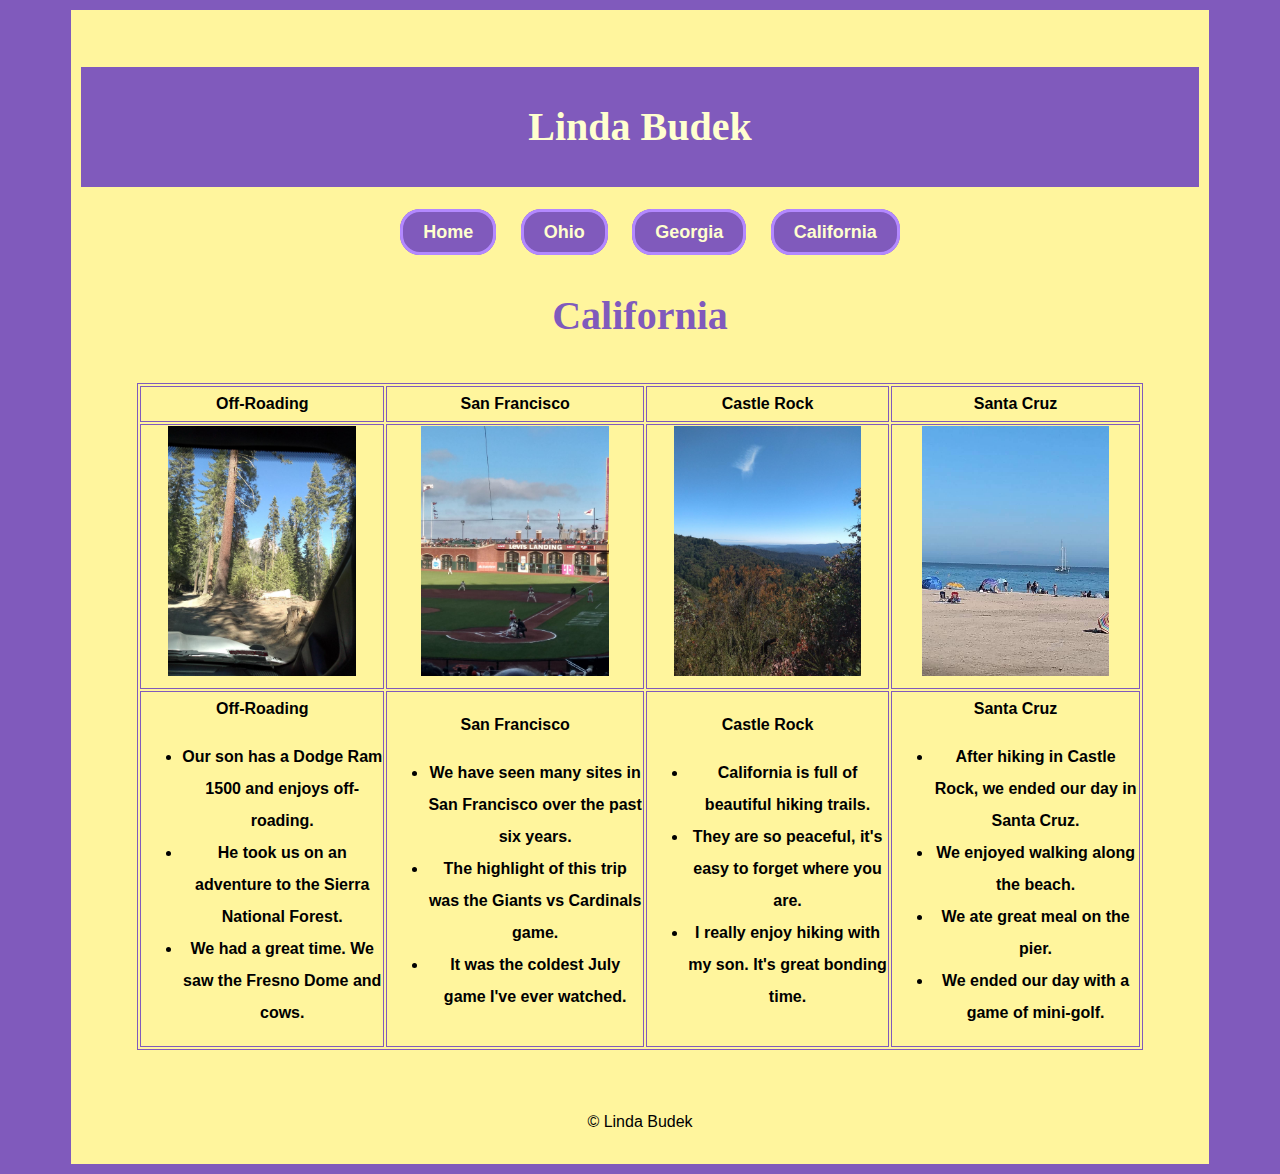
==== pages/California.html @ 10a00cec "Upload" ====
<!DOCTYPE html>
<html lang="en">
<head>
    <meta charset="UTF-8">
    <meta name="viewport" content="width=device-width, initial-scale=1.0">
    <title>California</title>
    <link rel="stylesheet"href="../css/styles.css">
    <style>
        table,
        th,
        td{
            border: 1px solid var(--primary_dark);
        } 
        table{
            margin: 20px auto;
        }
    </style>
</head>
<body>
    <div class="container">
        <header>
            <h1 id="LindaBudek">Linda Budek</h1>
            <nav>
                <a href="../index.html">Home</a>
                <a href="Ohio.html">Ohio</a>
                <a href="Georgia.html">Georgia</a>
                <a href="California.html">California</a>
            </nav>
        </header>
    
            <h1>California</h1>
        <table width=90%>
            <tr>
                <th>Off-Roading</th>
                <th>San Francisco</th>
                <th>Castle Rock</th>
                <th>Santa Cruz</th>
            </tr>
            <tr>
                <th><img src="../images/offroading1.jpg" alt="off roading" height=250></th>
                <th><img src="../images/sanfran1.jpg" alt="San Francisco" height=250></th> 
                <th><img src="../images/castlerock.jpg" alt="Castle Rock" height=250></th>
                <th><img src="../images/santacruz1.jpg" alt="Santa Cruz"height=250></th>
            </tr>
            <tr>
                <th>Off-Roading
                <ul>
                    <li>Our son has a Dodge Ram 1500 and enjoys off-roading.</li>
                    <li>He took us on an adventure to the Sierra National Forest.</li>
                    <li>We had a great time.  We saw the Fresno Dome and cows.</li>
                </ul>
                </th>
                <th>San Francisco
                <ul>
                    <li>We have seen many sites in San Francisco over the past six years.</li>
                    <li>The highlight of this trip was the Giants vs Cardinals game.</li>
                    <li>It was the coldest July game I've ever watched.</li>
                </ul>
                    
                </th>
                <th>Castle Rock
                <ul>
                    <li>California is full of beautiful hiking trails.</li>
                    <li>They are so peaceful, it's easy to forget where you are.</li>
                    <li>I really enjoy hiking with my son. It's great bonding time.</li>

                </ul>
                </th>
                <th>Santa Cruz
                    <ul>
                        <li>After hiking in Castle Rock, we ended our day in Santa Cruz.</li>
                        <li>We enjoyed walking along the beach.
                        <li>We ate great meal on the pier.</li>
                        <li>We ended our day with a game of mini-golf.</li>
                        
                    </ul>
                </th>
            </tr>
        </table>
        
        <footer>
            <p>&copy; Linda Budek</p>
        </footer>

    </div>
       
</body>
</html>
---- css/styles.css ----
/*
Colors
primary = #b388ff
primary_light = #e7b9ff
primary_dark = #805abc
secondary = #fff59d
secondary_light = #ffffcf
secondary_dark = #cbc26d
text = #000000

Heading fonts='font-family: 'Roboto Slab', serif;
default = font:font-family:font-family: 'Open Sans', sans-serif;
*/

/*

Variables

*/

:root{
    --primary:#b388ff;
    --primary_light:#e7b9ff;
    --primary_dark:#805abc;
    --secondary:#fff59d;
    --secondary_light:#ffffcf;
    --secondary_dark:#cbc26d;
    --text:#000000;

    --heading-fonts: 'Roboto Slab',serif;
    --default-fonts: 'Open Sans', sans-serif;
}

body{
    font-family:var(--default-fonts);
    background: var(--primary_dark);
    line-height: 2;
}

main{
    height: 100px;
}

header{
    line-height: 2;
}

aside{
    border: 2px solid var(--primary);
    padding: 5px;
    width: 40%;
    margin: 10px 2.5%;
}

h1{
    font-weight: bold;
    color:var(--primary_dark);
    text-align: center;
    font-size: 40px;
}

h1,h2,h3{
    font-family:var(--heading-fonts); 
}

nav{
    text-align: center;
}

nav a{
    margin-left: 20px;
    font-weight: bold;
    font-size:large;
    text-decoration: none;
    background-color:var(--primary_dark);
    color:var(--secondary_light);
    padding: 10px 20px;
    border-radius: 20px;
    border: 3px solid var(--primary);
}

nav a:hover{
    color:var(--primary_dark);
    background:var(--secondary_light);
}


footer,header{
    text-align: center;
    clear: both;
    padding-top: 20px;
}

figcaption{
    text-align: center;
}


/* classes*/

.container{
    background:var(--secondary);
    width: 90%;
    padding: 10px;
    margin: 10px auto;
    overflow:auto;
}

.card{
    box-sizing: border-box;
    width: 45%;
    border: 5px solid var(--text);
    padding:10px;
    float: left;
    margin:2.5%;
    box-shadow: 1px 4px 4px 1px var(--primary_dark);
    min-height: 400px;
    border-radius: 20px;
}

.card img{
    display: block;
    box-sizing: border-box;
    width: 90%;
    margin: 10px auto;
}

.left{
    clear: both;
    float: left;
}

.right{
    clear: both;
    float: right;
}

.center{
    clear: both;
    display: block;
    width: 60%;
    margin: 10px auto;
}

/*ids*/
#LindaBudek{
    background-color: var(--primary_dark);
    color: var(--secondary_light);
    padding:20px;
    text-align: center;
}

* {box-sizing:border-box}

/* Slideshow container */
.slideshow-container {
  max-width: 700px;
  position: relative;
  margin: auto;
}

/* Hide the images by default */
.mySlides {
  display: none;
}

/* Next & previous buttons */
.prev, .next {
  cursor: pointer;
  position: absolute;
  top: 50%;
  width: auto;
  margin-top: -22px;
  padding: 16px;
  color:var(--primary_dark);
  font-weight: bold;
  font-size: 18px;
  transition: 0.6s ease;
  border-radius: 0 3px 3px 0;
  user-select: none;
}

/* Position the "next button" to the right */
.next {
  right: 0;
  border-radius: 3px 0 0 3px;
}

/* On hover, add a black background color with a little bit see-through */
.prev:hover, .next:hover {
  background-color: var(--secondary_dark);
}

/* Caption text */
.text {
  color: white;
  font-size: 15px;
  padding: 8px 12px;
  position: absolute;
  bottom: 8px;
  width: 100%;
  text-align: center;
}

/* Number text (1/3 etc) */
.numbertext {
  color:var(--primary_dark)
  font-size: 12px;
  padding: 8px 12px;
  position: absolute;
  top: 0;
}

/* The dots/bullets/indicators */
.dot {
  cursor: pointer;
  height: 15px;
  width: 15px;
  margin: 0 2px;
  background-color:var(--primary_dark);
  border-radius: 50%;
  display: inline-block;
  transition: background-color 0.6s ease;
}

.active, .dot:hover {
  background-color: var(--secondary_dark);
}

/* Fading animation */
.fade {
  -webkit-animation-name: fade;
  -webkit-animation-duration: 1.5s;
  animation-name: fade;
  animation-duration: 1.5s;
}

@-webkit-keyframes fade {
  from {opacity: .4}
  to {opacity: 1}
}

@keyframes fade {
  from {opacity: .4}
  to {opacity: 1}
}
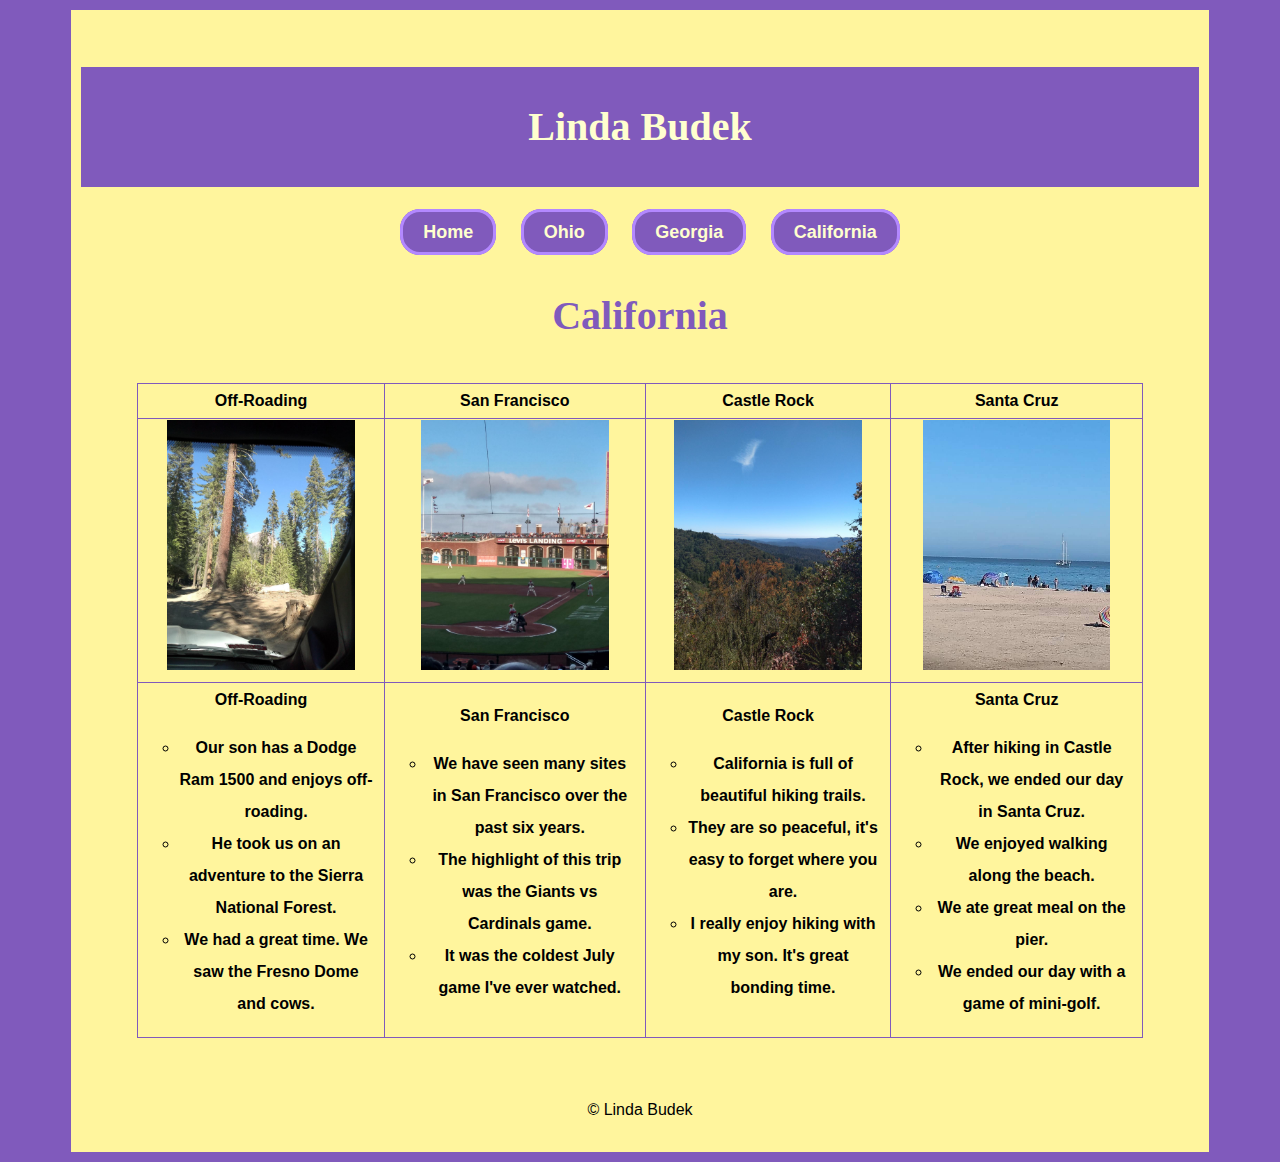
==== commit 021054b7: "Latest change" ====
--- a/pages/California.html
+++ b/pages/California.html
@@ -13,6 +13,14 @@
         } 
         table{
             margin: 20px auto;
+            border-collapse: collapse;           
+        }
+        table li{
+            list-style-type: circle;
+            text-align: center;
+            list-style-position: outside;
+            padding:0px 10px;
+            padding-left: 0;
         }
     </style>
 </head>
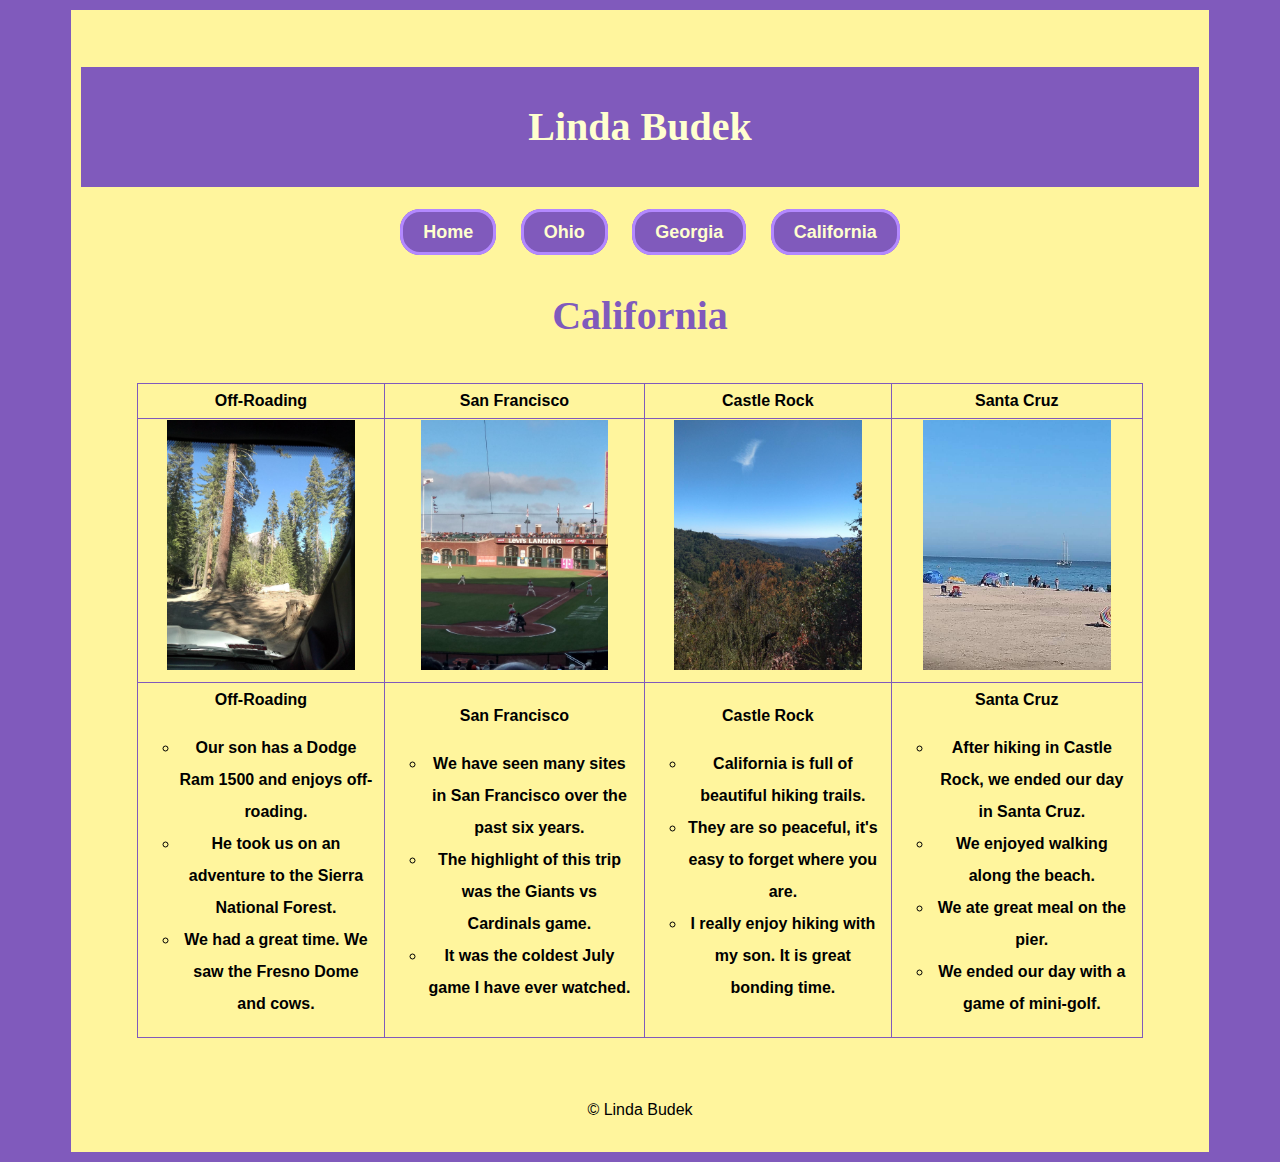
==== commit bf38a55d: "Update" ====
--- a/pages/California.html
+++ b/pages/California.html
@@ -62,7 +62,7 @@
                 <ul>
                     <li>We have seen many sites in San Francisco over the past six years.</li>
                     <li>The highlight of this trip was the Giants vs Cardinals game.</li>
-                    <li>It was the coldest July game I've ever watched.</li>
+                    <li>It was the coldest July game I have ever watched.</li>
                 </ul>
                     
                 </th>
@@ -70,7 +70,7 @@
                 <ul>
                     <li>California is full of beautiful hiking trails.</li>
                     <li>They are so peaceful, it's easy to forget where you are.</li>
-                    <li>I really enjoy hiking with my son. It's great bonding time.</li>
+                    <li>I really enjoy hiking with my son. It is great bonding time.</li>
 
                 </ul>
                 </th>
--- a/css/styles.css
+++ b/css/styles.css
@@ -93,6 +93,10 @@
 
 figcaption{
     text-align: center;
+}
+
+ul{
+  list-style-type: circle;
 }
 
 
@@ -204,7 +208,7 @@
 
 /* Number text (1/3 etc) */
 .numbertext {
-  color:var(--primary_dark)
+  color:var(--primary_dark);
   font-size: 12px;
   padding: 8px 12px;
   position: absolute;
